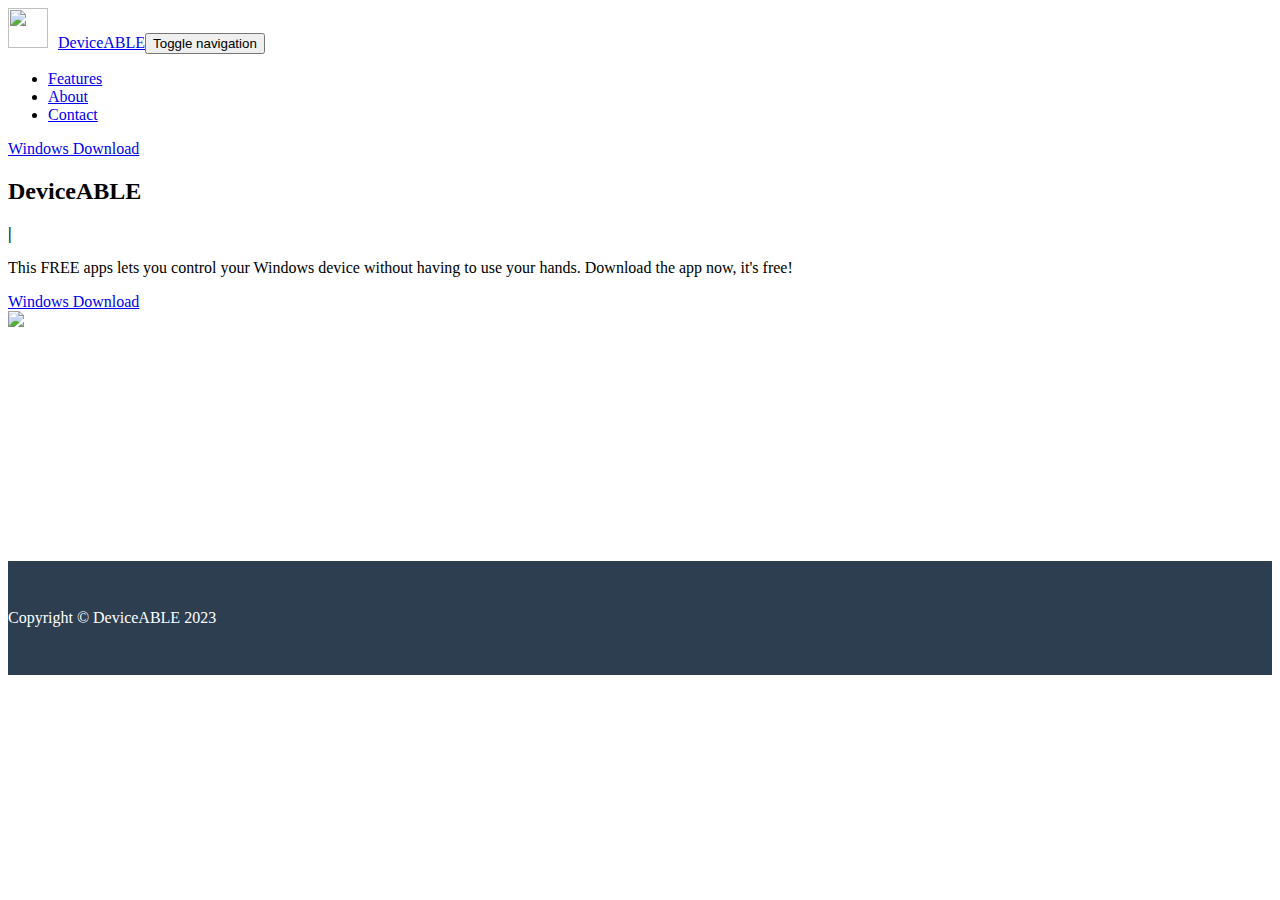
==== index.html @ 53e7198b "v2.1 github" ====
<!DOCTYPE html><html data-bs-theme="auto" lang="en"><head><meta charset="utf-8"><meta name="viewport" content="width=device-width, initial-scale=1.0, shrink-to-fit=no"><title>DeviceABLE—Computer control without hands</title><link rel="canonical" href="https://deviceable.netlify.app/"><meta property="og:url" content="https://deviceable.netlify.app/"><meta name="twitter:description" content="This FREE apps lets you control your Windows device without having to use your hands. Download the app now, it's free!"><meta property="og:description" content="This FREE apps lets you control your Windows device without having to use your hands. Download the app now, it's free!"><meta name="twitter:card" content="summary"><meta property="og:image" content="https://deviceable.netlify.app/assets/img/handless-computer-control_icon.png"><meta name="description" content="This FREE apps lets you control your Windows device without having to use your hands. Download the app now, it's free!"><meta property="og:type" content="website"><meta name="twitter:image" content="https://deviceable.netlify.app/assets/img/handless-computer-control_icon.png"><meta property="og:title" content="DeviceABLE—Computer control without hands"><meta name="twitter:title" content="DeviceABLE—Computer control without hands">
			<script type="application/ld+json">{"@context":"http://schema.org","@type":"WebSite","name":"DeviceABLE","url":"https://deviceable.netlify.app"}</script><script>
(function() {

	// JavaScript snippet handling Dark/Light mode switching

	const getStoredTheme = () => localStorage.getItem('theme');
	const setStoredTheme = theme => localStorage.setItem('theme', theme);
	const forcedTheme = document.documentElement.getAttribute('data-bss-forced-theme');

	const getPreferredTheme = () => {

		if (forcedTheme) return forcedTheme;

		const storedTheme = getStoredTheme();
		if (storedTheme) {
			return storedTheme;
		}

		const pageTheme = document.documentElement.getAttribute('data-bs-theme');

		if (pageTheme) {
			return pageTheme;
		}

		return window.matchMedia('(prefers-color-scheme: dark)').matches ? 'dark' : 'light';
	}

	const setTheme = theme => {
		if (theme === 'auto' && window.matchMedia('(prefers-color-scheme: dark)').matches) {
			document.documentElement.setAttribute('data-bs-theme', 'dark');
		} else {
			document.documentElement.setAttribute('data-bs-theme', theme);
		}
	}

	setTheme(getPreferredTheme());

	const showActiveTheme = (theme, focus = false) => {
		const themeSwitchers = [].slice.call(document.querySelectorAll('.theme-switcher'));

		if (!themeSwitchers.length) return;

		document.querySelectorAll('[data-bs-theme-value]').forEach(element => {
			element.classList.remove('active');
			element.setAttribute('aria-pressed', 'false');
		});

		for (const themeSwitcher of themeSwitchers) {

			const btnToActivate = themeSwitcher.querySelector('[data-bs-theme-value="' + theme + '"]');

			if (btnToActivate) {
				btnToActivate.classList.add('active');
				btnToActivate.setAttribute('aria-pressed', 'true');
			}
		}
	}

	window.matchMedia('(prefers-color-scheme: dark)').addEventListener('change', () => {
		const storedTheme = getStoredTheme();
		if (storedTheme !== 'light' && storedTheme !== 'dark') {
			setTheme(getPreferredTheme());
		}
	});

	window.addEventListener('DOMContentLoaded', () => {
		showActiveTheme(getPreferredTheme());

		document.querySelectorAll('[data-bs-theme-value]')
			.forEach(toggle => {
				toggle.addEventListener('click', (e) => {
					e.preventDefault();
					const theme = toggle.getAttribute('data-bs-theme-value');
					setStoredTheme(theme);
					setTheme(theme);
					showActiveTheme(theme);
				})
			})
	});
})();
</script><link rel="icon" type="image/png" sizes="500x500" href="/assets/img/handless-computer-control_icon.png?h=7ae8c7b83fc47f65445401e4e285bf4f"><link rel="icon" type="image/png" sizes="500x500" href="/assets/img/handless-computer-control_icon.png?h=7ae8c7b83fc47f65445401e4e285bf4f"><link rel="icon" type="image/png" sizes="500x500" href="/assets/img/handless-computer-control_icon.png?h=7ae8c7b83fc47f65445401e4e285bf4f"><link rel="icon" type="image/png" sizes="500x500" href="/assets/img/handless-computer-control_icon.png?h=7ae8c7b83fc47f65445401e4e285bf4f"><link rel="icon" type="image/png" sizes="500x500" href="/assets/img/handless-computer-control_icon.png?h=7ae8c7b83fc47f65445401e4e285bf4f"><link rel="stylesheet" href="/assets/bootstrap/css/bootstrap.min.css?h=45f656e90268a8aa56e9a306f2ed622f"><link rel="stylesheet" href="/assets/css/styles.min.css?h=e6b6c54c5ac78be7253f05baccc339a1"></head><body><!-- Start: Navbar Right Links (Dark) --><nav class="navbar navbar-expand-md bg-dark py-3" data-bs-theme="dark"><div class="container"><a class="navbar-brand d-flex align-items-center" href="/index.html"><img height="40" src="/assets/img/handless-computer-control_icon.png?h=7ae8c7b83fc47f65445401e4e285bf4f" width="40"><span style="padding-left: 10px;">DeviceABLE</span></a><button data-bs-toggle="collapse" class="navbar-toggler" data-bs-target="#navcol-5"><span class="visually-hidden">Toggle navigation</span><span class="navbar-toggler-icon"></span></button><div class="collapse navbar-collapse" id="navcol-5"><ul class="navbar-nav ms-auto"><li class="nav-item"><a class="nav-link" href="/features.html">Features</a></li><li class="nav-item"><a class="nav-link" href="/about.html">About</a></li><li class="nav-item"><a class="nav-link" href="/contact.html">Contact</a></li></ul><a class="btn btn-primary ms-md-2" role="button" href="/downloads.html">Windows Download</a></div></div></nav><!-- End: Navbar Right Links (Dark) --><!-- Start: Banner Heading Image --><section class="py-4 py-xl-5"><!-- Start: 1 Row 2 Columns --><div class="container"><div class="bg-dark border rounded border-0 border-dark overflow-hidden"><div class="row g-0"><div class="col-md-6"><div class="text-white p-4 p-md-5"><h2 class="fw-bold text-white mb-3">DeviceABLE</h2><!-- Start: Typewriter Effect - BS5 --><div class="text-capitalize fs-3 fw-bolder intro-heading text-uppercase" id="typewriter-container"><span class="text-success" id="typewriter"></span><span class="text-success" id="cursor"><strong>|</strong></span></div><!-- End: Typewriter Effect - BS5 --><p>This FREE apps lets you control your Windows device without having to use your hands. Download the app now, it's free!</p><div class="my-3"><a class="btn btn-primary btn-lg me-2" role="button" href="/downloads.html">Windows Download</a></div></div></div><div class="col-md-6 order-first order-md-last" style="min-height: 250px;"><img class="w-100 h-100 fit-cover" src="/assets/img/handless-computer-control_icon.png?h=7ae8c7b83fc47f65445401e4e285bf4f"></div></div></div></div><!-- End: 1 Row 2 Columns --></section><!-- End: Banner Heading Image --><!-- Start: Footer with social media icons --><footer id="footerpad"><div class="container"><div class="row"><div class="col-md-6 col-lg-8 mx-auto"><p class="copyright text-muted text-center">Copyright © DeviceABLE 2023</p></div></div></div></footer><!-- End: Footer with social media icons --><script src="https://cdn.jsdelivr.net/npm/bootstrap@5.3.1/dist/js/bootstrap.bundle.min.js"></script><script src="/assets/js/script.min.js?h=9159f3d0a5cc7097d8c937ec5357d505"></script></body></html>
---- assets/css/styles.min.css ----
@font-face{font-family:Lato;src:url(/assets/fonts/S6uyw4BMUTPHjxAwXjeu.woff2?h=82ace5afcf0a60a3ea44e42fe89d004e) format('woff2');font-weight:400;font-style:normal;font-display:swap;unicode-range:U+0100-02AF,U+0304,U+0308,U+0329,U+1E00-1E9F,U+1EF2-1EFF,U+2020,U+20A0-20AB,U+20AD-20CF,U+2113,U+2C60-2C7F,U+A720-A7FF}@font-face{font-family:Lato;src:url(/assets/fonts/S6uyw4BMUTPHjx4wXg.woff2?h=82ace5afcf0a60a3ea44e42fe89d004e) format('woff2');font-weight:400;font-style:normal;font-display:swap;unicode-range:U+0000-00FF,U+0131,U+0152-0153,U+02BB-02BC,U+02C6,U+02DA,U+02DC,U+0304,U+0308,U+0329,U+2000-206F,U+2074,U+20AC,U+2122,U+2191,U+2193,U+2212,U+2215,U+FEFF,U+FFFD}@font-face{font-family:Lato;src:url(/assets/fonts/S6u9w4BMUTPHh6UVSwaPGR_p.woff2?h=82ace5afcf0a60a3ea44e42fe89d004e) format('woff2');font-weight:700;font-style:normal;font-display:swap;unicode-range:U+0100-02AF,U+0304,U+0308,U+0329,U+1E00-1E9F,U+1EF2-1EFF,U+2020,U+20A0-20AB,U+20AD-20CF,U+2113,U+2C60-2C7F,U+A720-A7FF}@font-face{font-family:Lato;src:url(/assets/fonts/S6u9w4BMUTPHh6UVSwiPGQ.woff2?h=82ace5afcf0a60a3ea44e42fe89d004e) format('woff2');font-weight:700;font-style:normal;font-display:swap;unicode-range:U+0000-00FF,U+0131,U+0152-0153,U+02BB-02BC,U+02C6,U+02DA,U+02DC,U+0304,U+0308,U+0329,U+2000-206F,U+2074,U+20AC,U+2122,U+2191,U+2193,U+2212,U+2215,U+FEFF,U+FFFD}.cd-words-wrapper{display:inline-block;position:relative;text-align:left;font-size:70px}.cd-words-wrapper b{display:inline-block;position:absolute;white-space:nowrap;left:0;top:0}.blc{font-size:70px}.cd-words-wrapper b.is-visible{position:relative}.cd-headline.clip span{display:inline-block;padding:.2em 0}.cd-headline.clip .cd-words-wrapper{overflow:hidden;vertical-align:top}.cd-headline.clip b{opacity:0}.cd-headline b.is-visible{opacity:1;font-weight:900}.fit-cover{object-fit:cover}#footerpad{padding-top:2rem;padding-bottom:2rem;background-color:#2c3e50;color:#fff}.bs-icon{--bs-icon-size:.75rem;display:flex;flex-shrink:0;justify-content:center;align-items:center;font-size:var(--bs-icon-size);width:calc(var(--bs-icon-size) * 2);height:calc(var(--bs-icon-size) * 2);color:var(--bs-primary)}.bs-icon-xs{--bs-icon-size:1rem;width:calc(var(--bs-icon-size) * 1.5);height:calc(var(--bs-icon-size) * 1.5)}.bs-icon-sm{--bs-icon-size:1rem}.bs-icon-md{--bs-icon-size:1.5rem}.bs-icon-lg{--bs-icon-size:2rem}.bs-icon-xl{--bs-icon-size:2.5rem}.bs-icon.bs-icon-primary{color:var(--bs-white);background:var(--bs-primary)}.bs-icon.bs-icon-primary-light{color:var(--bs-primary);background:rgba(var(--bs-primary-rgb),.2)}.bs-icon.bs-icon-semi-white{color:var(--bs-primary);background:rgba(255,255,255,.5)}.bs-icon.bs-icon-rounded{border-radius:.5rem}.bs-icon.bs-icon-circle{border-radius:50%}@keyframes blink{0%,100%{opacity:0}50%{opacity:1}}#cursor{animation:1.2s infinite blink}
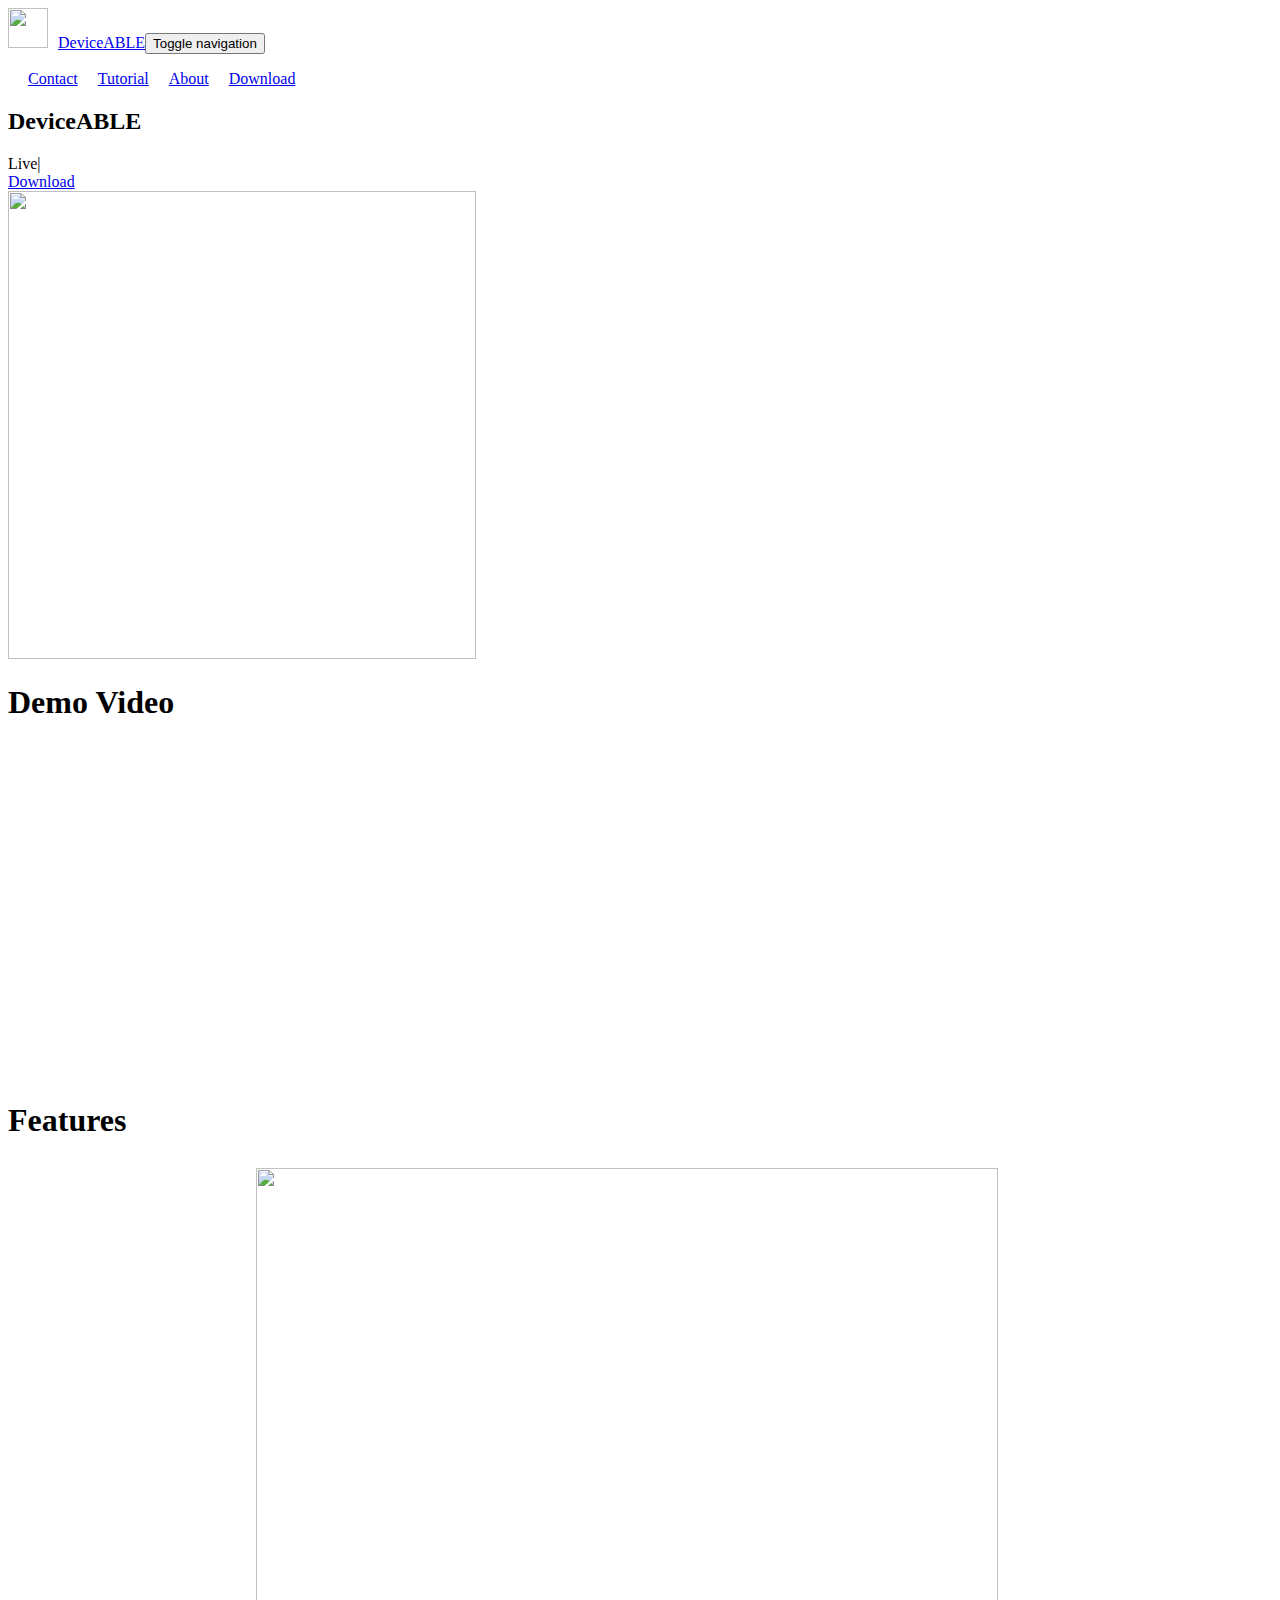
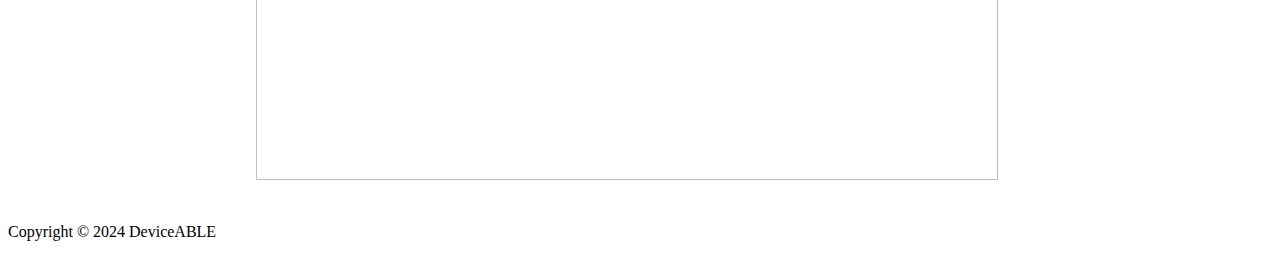
==== commit 7c857954: "update about me" ====
--- a/index.html
+++ b/index.html
@@ -79,4 +79,4 @@
 			})
 	});
 })();
-</script><link rel="icon" type="image/png" sizes="500x500" href="/assets/img/handless-computer-control_icon.png?h=7ae8c7b83fc47f65445401e4e285bf4f"><link rel="icon" type="image/png" sizes="500x500" href="/assets/img/handless-computer-control_icon.png?h=7ae8c7b83fc47f65445401e4e285bf4f"><link rel="icon" type="image/png" sizes="500x500" href="/assets/img/handless-computer-control_icon.png?h=7ae8c7b83fc47f65445401e4e285bf4f"><link rel="icon" type="image/png" sizes="500x500" href="/assets/img/handless-computer-control_icon.png?h=7ae8c7b83fc47f65445401e4e285bf4f"><link rel="icon" type="image/png" sizes="500x500" href="/assets/img/handless-computer-control_icon.png?h=7ae8c7b83fc47f65445401e4e285bf4f"><link rel="stylesheet" href="/assets/bootstrap/css/bootstrap.min.css?h=45f656e90268a8aa56e9a306f2ed622f"><link rel="stylesheet" href="/assets/css/styles.min.css?h=e6b6c54c5ac78be7253f05baccc339a1"></head><body><!-- Start: Navbar Right Links (Dark) --><nav class="navbar navbar-expand-md bg-dark py-3" data-bs-theme="dark"><div class="container"><a class="navbar-brand d-flex align-items-center" href="/index.html"><img height="40" src="/assets/img/handless-computer-control_icon.png?h=7ae8c7b83fc47f65445401e4e285bf4f" width="40"><span style="padding-left: 10px;">DeviceABLE</span></a><button data-bs-toggle="collapse" class="navbar-toggler" data-bs-target="#navcol-5"><span class="visually-hidden">Toggle navigation</span><span class="navbar-toggler-icon"></span></button><div class="collapse navbar-collapse" id="navcol-5"><ul class="navbar-nav ms-auto"><li class="nav-item"><a class="nav-link" href="/features.html">Features</a></li><li class="nav-item"><a class="nav-link" href="/about.html">About</a></li><li class="nav-item"><a class="nav-link" href="/contact.html">Contact</a></li></ul><a class="btn btn-primary ms-md-2" role="button" href="/downloads.html">Windows Download</a></div></div></nav><!-- End: Navbar Right Links (Dark) --><!-- Start: Banner Heading Image --><section class="py-4 py-xl-5"><!-- Start: 1 Row 2 Columns --><div class="container"><div class="bg-dark border rounded border-0 border-dark overflow-hidden"><div class="row g-0"><div class="col-md-6"><div class="text-white p-4 p-md-5"><h2 class="fw-bold text-white mb-3">DeviceABLE</h2><!-- Start: Typewriter Effect - BS5 --><div class="text-capitalize fs-3 fw-bolder intro-heading text-uppercase" id="typewriter-container"><span class="text-success" id="typewriter"></span><span class="text-success" id="cursor"><strong>|</strong></span></div><!-- End: Typewriter Effect - BS5 --><p>This FREE apps lets you control your Windows device without having to use your hands. Download the app now, it's free!</p><div class="my-3"><a class="btn btn-primary btn-lg me-2" role="button" href="/downloads.html">Windows Download</a></div></div></div><div class="col-md-6 order-first order-md-last" style="min-height: 250px;"><img class="w-100 h-100 fit-cover" src="/assets/img/handless-computer-control_icon.png?h=7ae8c7b83fc47f65445401e4e285bf4f"></div></div></div></div><!-- End: 1 Row 2 Columns --></section><!-- End: Banner Heading Image --><!-- Start: Footer with social media icons --><footer id="footerpad"><div class="container"><div class="row"><div class="col-md-6 col-lg-8 mx-auto"><p class="copyright text-muted text-center">Copyright © DeviceABLE 2023</p></div></div></div></footer><!-- End: Footer with social media icons --><script src="https://cdn.jsdelivr.net/npm/bootstrap@5.3.1/dist/js/bootstrap.bundle.min.js"></script><script src="/assets/js/script.min.js?h=9159f3d0a5cc7097d8c937ec5357d505"></script></body></html>+</script><link rel="icon" type="image/png" sizes="500x500" href="/assets/img/handless-computer-control_icon.png?h=7ae8c7b83fc47f65445401e4e285bf4f"><link rel="icon" type="image/png" sizes="500x500" href="/assets/img/handless-computer-control_icon.png?h=7ae8c7b83fc47f65445401e4e285bf4f"><link rel="icon" type="image/png" sizes="500x500" href="/assets/img/handless-computer-control_icon.png?h=7ae8c7b83fc47f65445401e4e285bf4f"><link rel="icon" type="image/png" sizes="500x500" href="/assets/img/handless-computer-control_icon.png?h=7ae8c7b83fc47f65445401e4e285bf4f"><link rel="icon" type="image/png" sizes="500x500" href="/assets/img/handless-computer-control_icon.png?h=7ae8c7b83fc47f65445401e4e285bf4f"><link rel="stylesheet" href="/assets/bootstrap/css/bootstrap.min.css?h=5766c0df9ebe061ca381d5e8a067d43b"><link rel="stylesheet" href="https://cdnjs.cloudflare.com/ajax/libs/aos/2.3.4/aos.css"><link rel="stylesheet" href="/assets/css/styles.min.css?h=619efbf4372f2ffb2fe791b5971087b9"></head><body><!-- Start: Navbar Right Links (Dark) --><nav class="navbar navbar-expand-md bg-dark py-3" data-bs-theme="dark"><div class="container"><a class="navbar-brand d-flex align-items-center" href="/index.html"><img height="40" src="/assets/img/DeviceABLE_logo.png?h=a7d8928907d116b890a5685334274c33" width="40"><span style="padding-left: 10px;">DeviceABLE</span></a><button data-bs-toggle="collapse" class="navbar-toggler" data-bs-target="#navcol-5"><span class="visually-hidden">Toggle navigation</span><span class="navbar-toggler-icon"></span></button><div class="collapse navbar-collapse" id="navcol-5"><ul class="navbar-nav ms-auto"></ul><a href="/contact.html" style="padding-left: 20px;">Contact</a><a href="/tutorial.html" style="padding-left: 20px;">Tutorial</a><a href="/about.html" style="padding-left: 20px;">About</a><a class="btn btn-primary" role="button" style="margin-left: 20px;" href="https://github.com/JoraSN/DeviceABLE/releases/download/v3.1/DeviceABLE_v3.1_Setup.exe">Download</a></div></div></nav><!-- End: Navbar Right Links (Dark) --><!-- Start: Banner Heading Image --><section class="py-4 py-xl-5"><!-- Start: 1 Row 2 Columns --><div class="container"><div class="bg-dark border rounded border-0 border-dark overflow-hidden"><div class="row g-0"><div class="col-md-6"><div class="text-white p-4 p-md-5"><h2 class="fw-bold text-white mb-3">DeviceABLE</h2><!-- Start: Typewriter Effect - BS5 --><div id="typewriter-container" class="intro-heading text-uppercase"><span class="fs-4 fw-bolder text-success" id="typewriter">Live</span><span class="fs-4 text-success" id="cursor">|</span></div><!-- End: Typewriter Effect - BS5 --><div class="my-3"><a class="btn btn-light btn-lg" role="button" href="https://github.com/JoraSN/DeviceABLE/releases/download/v3.1/DeviceABLE_v3.1_Setup.exe" target="_blank">Download</a></div></div></div><div class="col-md-6 order-first order-md-last" style="min-height: 250px;"><img class="w-100 h-100 fit-cover" src="/assets/img/DeviceABLE_logo.png?h=a7d8928907d116b890a5685334274c33" width="468" height="468"></div></div></div></div><!-- End: 1 Row 2 Columns --></section><!-- End: Banner Heading Image --><h1 style="padding-bottom: 10px;">Demo Video</h1><iframe allowfullscreen="" frameborder="0" src="https://www.youtube.com/embed/dVuGpLxIrNA" data-aos="slide-right" data-aos-duration="950" data-aos-delay="100" width="560" height="315"></iframe><h1 style="padding-top: 9px;">Features</h1><img src="/assets/img/DeviceABLE_Features.png?h=d63c47bb5a8e7ad8182d55f3c8a55bbe" style="padding-bottom: 27px;padding-top: 7px;padding-left: 248px;" width="742" height="612"><!-- Start: Footer Dark --><footer class="text-center bg-dark"><div class="container text-white py-4 py-lg-5"><p class="text-muted mb-0">Copyright © 2024 DeviceABLE</p></div></footer><!-- End: Footer Dark --><script src="https://cdn.jsdelivr.net/npm/bootstrap@5.3.2/dist/js/bootstrap.bundle.min.js"></script><script src="https://cdnjs.cloudflare.com/ajax/libs/aos/2.3.4/aos.js"></script><script src="/assets/js/script.min.js?h=8d021084d0eaed5f081872650dbb993f"></script></body></html>--- a/assets/css/styles.min.css
+++ b/assets/css/styles.min.css
@@ -1 +1 @@
-@font-face{font-family:Lato;src:url(/assets/fonts/S6uyw4BMUTPHjxAwXjeu.woff2?h=82ace5afcf0a60a3ea44e42fe89d004e) format('woff2');font-weight:400;font-style:normal;font-display:swap;unicode-range:U+0100-02AF,U+0304,U+0308,U+0329,U+1E00-1E9F,U+1EF2-1EFF,U+2020,U+20A0-20AB,U+20AD-20CF,U+2113,U+2C60-2C7F,U+A720-A7FF}@font-face{font-family:Lato;src:url(/assets/fonts/S6uyw4BMUTPHjx4wXg.woff2?h=82ace5afcf0a60a3ea44e42fe89d004e) format('woff2');font-weight:400;font-style:normal;font-display:swap;unicode-range:U+0000-00FF,U+0131,U+0152-0153,U+02BB-02BC,U+02C6,U+02DA,U+02DC,U+0304,U+0308,U+0329,U+2000-206F,U+2074,U+20AC,U+2122,U+2191,U+2193,U+2212,U+2215,U+FEFF,U+FFFD}@font-face{font-family:Lato;src:url(/assets/fonts/S6u9w4BMUTPHh6UVSwaPGR_p.woff2?h=82ace5afcf0a60a3ea44e42fe89d004e) format('woff2');font-weight:700;font-style:normal;font-display:swap;unicode-range:U+0100-02AF,U+0304,U+0308,U+0329,U+1E00-1E9F,U+1EF2-1EFF,U+2020,U+20A0-20AB,U+20AD-20CF,U+2113,U+2C60-2C7F,U+A720-A7FF}@font-face{font-family:Lato;src:url(/assets/fonts/S6u9w4BMUTPHh6UVSwiPGQ.woff2?h=82ace5afcf0a60a3ea44e42fe89d004e) format('woff2');font-weight:700;font-style:normal;font-display:swap;unicode-range:U+0000-00FF,U+0131,U+0152-0153,U+02BB-02BC,U+02C6,U+02DA,U+02DC,U+0304,U+0308,U+0329,U+2000-206F,U+2074,U+20AC,U+2122,U+2191,U+2193,U+2212,U+2215,U+FEFF,U+FFFD}.cd-words-wrapper{display:inline-block;position:relative;text-align:left;font-size:70px}.cd-words-wrapper b{display:inline-block;position:absolute;white-space:nowrap;left:0;top:0}.blc{font-size:70px}.cd-words-wrapper b.is-visible{position:relative}.cd-headline.clip span{display:inline-block;padding:.2em 0}.cd-headline.clip .cd-words-wrapper{overflow:hidden;vertical-align:top}.cd-headline.clip b{opacity:0}.cd-headline b.is-visible{opacity:1;font-weight:900}.fit-cover{object-fit:cover}#footerpad{padding-top:2rem;padding-bottom:2rem;background-color:#2c3e50;color:#fff}.bs-icon{--bs-icon-size:.75rem;display:flex;flex-shrink:0;justify-content:center;align-items:center;font-size:var(--bs-icon-size);width:calc(var(--bs-icon-size) * 2);height:calc(var(--bs-icon-size) * 2);color:var(--bs-primary)}.bs-icon-xs{--bs-icon-size:1rem;width:calc(var(--bs-icon-size) * 1.5);height:calc(var(--bs-icon-size) * 1.5)}.bs-icon-sm{--bs-icon-size:1rem}.bs-icon-md{--bs-icon-size:1.5rem}.bs-icon-lg{--bs-icon-size:2rem}.bs-icon-xl{--bs-icon-size:2.5rem}.bs-icon.bs-icon-primary{color:var(--bs-white);background:var(--bs-primary)}.bs-icon.bs-icon-primary-light{color:var(--bs-primary);background:rgba(var(--bs-primary-rgb),.2)}.bs-icon.bs-icon-semi-white{color:var(--bs-primary);background:rgba(255,255,255,.5)}.bs-icon.bs-icon-rounded{border-radius:.5rem}.bs-icon.bs-icon-circle{border-radius:50%}@keyframes blink{0%,100%{opacity:0}50%{opacity:1}}#cursor{animation:1.2s infinite blink}+@font-face{font-family:Lato;src:url(/assets/fonts/Lato-86b6ba3051c727f86b5bebe10ec3d60e.woff2?h=c259f7303e5eaa54535cf20fd940de37) format('woff2');font-weight:400;font-style:normal;font-display:swap;unicode-range:U+0100-02AF,U+0304,U+0308,U+0329,U+1E00-1E9F,U+1EF2-1EFF,U+2020,U+20A0-20AB,U+20AD-20C0,U+2113,U+2C60-2C7F,U+A720-A7FF}@font-face{font-family:Lato;src:url(/assets/fonts/Lato-94b6e1f3e395174bc9a2ac26a293a78d.woff2?h=c259f7303e5eaa54535cf20fd940de37) format('woff2');font-weight:400;font-style:normal;font-display:swap;unicode-range:U+0000-00FF,U+0131,U+0152-0153,U+02BB-02BC,U+02C6,U+02DA,U+02DC,U+0304,U+0308,U+0329,U+2000-206F,U+2074,U+20AC,U+2122,U+2191,U+2193,U+2212,U+2215,U+FEFF,U+FFFD}@font-face{font-family:Lato;src:url(/assets/fonts/Lato-55e3fc6a5a6463f26fe1663dd67c13dc.woff2?h=c259f7303e5eaa54535cf20fd940de37) format('woff2');font-weight:700;font-style:normal;font-display:swap;unicode-range:U+0100-02AF,U+0304,U+0308,U+0329,U+1E00-1E9F,U+1EF2-1EFF,U+2020,U+20A0-20AB,U+20AD-20C0,U+2113,U+2C60-2C7F,U+A720-A7FF}@font-face{font-family:Lato;src:url(/assets/fonts/Lato-51893472f68d786b7cec684fd0a2af6d.woff2?h=c259f7303e5eaa54535cf20fd940de37) format('woff2');font-weight:700;font-style:normal;font-display:swap;unicode-range:U+0000-00FF,U+0131,U+0152-0153,U+02BB-02BC,U+02C6,U+02DA,U+02DC,U+0304,U+0308,U+0329,U+2000-206F,U+2074,U+20AC,U+2122,U+2191,U+2193,U+2212,U+2215,U+FEFF,U+FFFD}.fit-cover{object-fit:cover}.bs-icon{--bs-icon-size:.75rem;display:flex;flex-shrink:0;justify-content:center;align-items:center;font-size:var(--bs-icon-size);width:calc(var(--bs-icon-size) * 2);height:calc(var(--bs-icon-size) * 2);color:var(--bs-primary)}.bs-icon-xs{--bs-icon-size:1rem;width:calc(var(--bs-icon-size) * 1.5);height:calc(var(--bs-icon-size) * 1.5)}.bs-icon-sm{--bs-icon-size:1rem}.bs-icon-md{--bs-icon-size:1.5rem}.bs-icon-lg{--bs-icon-size:2rem}.bs-icon-xl{--bs-icon-size:2.5rem}.bs-icon.bs-icon-primary{color:var(--bs-white);background:var(--bs-primary)}.bs-icon.bs-icon-primary-light{color:var(--bs-primary);background:rgba(var(--bs-primary-rgb),.2)}.bs-icon.bs-icon-semi-white{color:var(--bs-primary);background:rgba(255,255,255,.5)}.bs-icon.bs-icon-rounded{border-radius:.5rem}.bs-icon.bs-icon-circle{border-radius:50%}@keyframes blink{0%,100%{opacity:0}50%{opacity:1}}#cursor{animation:1.2s infinite blink}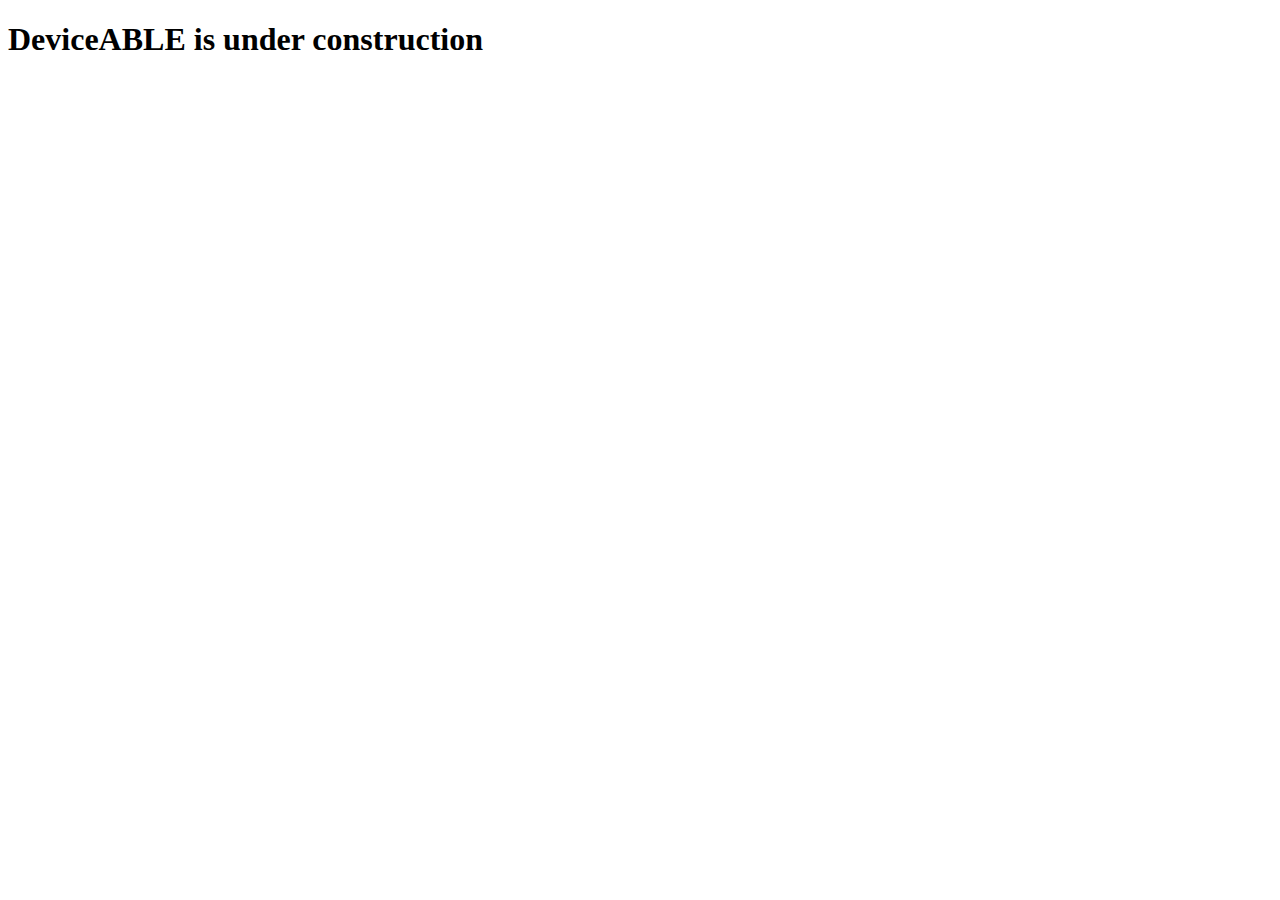
==== commit 6b0e9adf: "Update index.html" ====
--- a/index.html
+++ b/index.html
@@ -79,4 +79,4 @@
 			})
 	});
 })();
-</script><link rel="icon" type="image/png" sizes="500x500" href="/assets/img/handless-computer-control_icon.png?h=7ae8c7b83fc47f65445401e4e285bf4f"><link rel="icon" type="image/png" sizes="500x500" href="/assets/img/handless-computer-control_icon.png?h=7ae8c7b83fc47f65445401e4e285bf4f"><link rel="icon" type="image/png" sizes="500x500" href="/assets/img/handless-computer-control_icon.png?h=7ae8c7b83fc47f65445401e4e285bf4f"><link rel="icon" type="image/png" sizes="500x500" href="/assets/img/handless-computer-control_icon.png?h=7ae8c7b83fc47f65445401e4e285bf4f"><link rel="icon" type="image/png" sizes="500x500" href="/assets/img/handless-computer-control_icon.png?h=7ae8c7b83fc47f65445401e4e285bf4f"><link rel="stylesheet" href="/assets/bootstrap/css/bootstrap.min.css?h=5766c0df9ebe061ca381d5e8a067d43b"><link rel="stylesheet" href="https://cdnjs.cloudflare.com/ajax/libs/aos/2.3.4/aos.css"><link rel="stylesheet" href="/assets/css/styles.min.css?h=619efbf4372f2ffb2fe791b5971087b9"></head><body><!-- Start: Navbar Right Links (Dark) --><nav class="navbar navbar-expand-md bg-dark py-3" data-bs-theme="dark"><div class="container"><a class="navbar-brand d-flex align-items-center" href="/index.html"><img height="40" src="/assets/img/DeviceABLE_logo.png?h=a7d8928907d116b890a5685334274c33" width="40"><span style="padding-left: 10px;">DeviceABLE</span></a><button data-bs-toggle="collapse" class="navbar-toggler" data-bs-target="#navcol-5"><span class="visually-hidden">Toggle navigation</span><span class="navbar-toggler-icon"></span></button><div class="collapse navbar-collapse" id="navcol-5"><ul class="navbar-nav ms-auto"></ul><a href="/contact.html" style="padding-left: 20px;">Contact</a><a href="/tutorial.html" style="padding-left: 20px;">Tutorial</a><a href="/about.html" style="padding-left: 20px;">About</a><a class="btn btn-primary" role="button" style="margin-left: 20px;" href="https://github.com/JoraSN/DeviceABLE/releases/download/v3.1/DeviceABLE_v3.1_Setup.exe">Download</a></div></div></nav><!-- End: Navbar Right Links (Dark) --><!-- Start: Banner Heading Image --><section class="py-4 py-xl-5"><!-- Start: 1 Row 2 Columns --><div class="container"><div class="bg-dark border rounded border-0 border-dark overflow-hidden"><div class="row g-0"><div class="col-md-6"><div class="text-white p-4 p-md-5"><h2 class="fw-bold text-white mb-3">DeviceABLE</h2><!-- Start: Typewriter Effect - BS5 --><div id="typewriter-container" class="intro-heading text-uppercase"><span class="fs-4 fw-bolder text-success" id="typewriter">Live</span><span class="fs-4 text-success" id="cursor">|</span></div><!-- End: Typewriter Effect - BS5 --><div class="my-3"><a class="btn btn-light btn-lg" role="button" href="https://github.com/JoraSN/DeviceABLE/releases/download/v3.1/DeviceABLE_v3.1_Setup.exe" target="_blank">Download</a></div></div></div><div class="col-md-6 order-first order-md-last" style="min-height: 250px;"><img class="w-100 h-100 fit-cover" src="/assets/img/DeviceABLE_logo.png?h=a7d8928907d116b890a5685334274c33" width="468" height="468"></div></div></div></div><!-- End: 1 Row 2 Columns --></section><!-- End: Banner Heading Image --><h1 style="padding-bottom: 10px;">Demo Video</h1><iframe allowfullscreen="" frameborder="0" src="https://www.youtube.com/embed/dVuGpLxIrNA" data-aos="slide-right" data-aos-duration="950" data-aos-delay="100" width="560" height="315"></iframe><h1 style="padding-top: 9px;">Features</h1><img src="/assets/img/DeviceABLE_Features.png?h=d63c47bb5a8e7ad8182d55f3c8a55bbe" style="padding-bottom: 27px;padding-top: 7px;padding-left: 248px;" width="742" height="612"><!-- Start: Footer Dark --><footer class="text-center bg-dark"><div class="container text-white py-4 py-lg-5"><p class="text-muted mb-0">Copyright © 2024 DeviceABLE</p></div></footer><!-- End: Footer Dark --><script src="https://cdn.jsdelivr.net/npm/bootstrap@5.3.2/dist/js/bootstrap.bundle.min.js"></script><script src="https://cdnjs.cloudflare.com/ajax/libs/aos/2.3.4/aos.js"></script><script src="/assets/js/script.min.js?h=8d021084d0eaed5f081872650dbb993f"></script></body></html>+</script><h1>DeviceABLE is under construction</h1></script></body></html>
